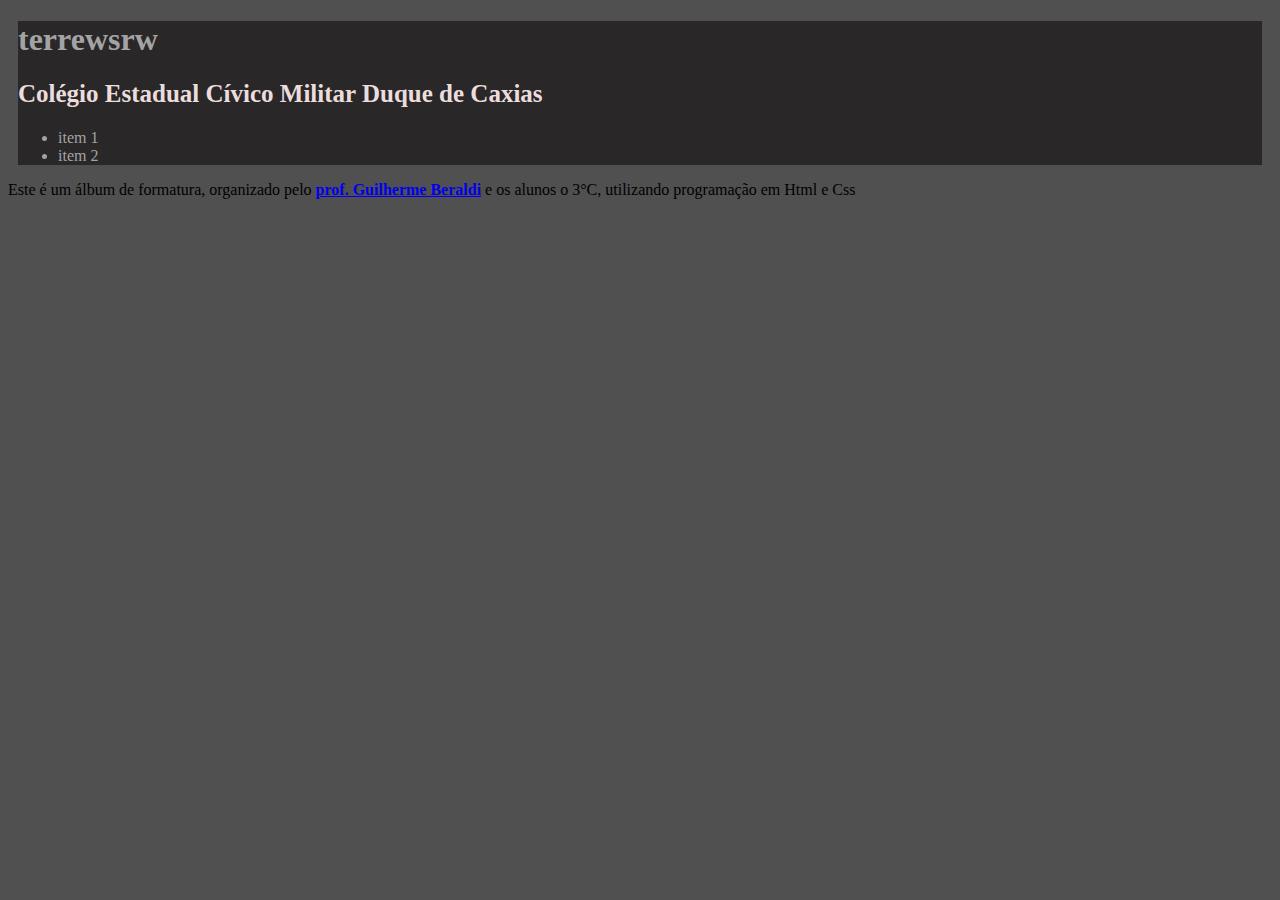
==== index.html @ a4564e7e "qwe" ====
<!DOCTYPE html>
<html lang="en">
<head>
    <meta charset="UTF-8">
    <meta name="viewport" content="width=device-width, initial-scale=1.0">
    <title>Document</title>
    <link rel="stylesheet" href="style.css">
</head>
<body>
        <header class="cacalho">
            <h1 class="cacalho.titilo">terrewsrw</h1>
            <h2 class="sub">Colégio Estadual Cívico Militar Duque de Caxias</h2>
        <ul>
            <li>item  1</li>
            <li>item 2</li>
        </ul>
        </header>
    <section>
        <p class="introducione">Este é um álbum de formatura, organizado pelo <b><a href="beraldi.html">prof. Guilherme Beraldi</a></b> e os alunos o 3°C, utilizando programação em Html e Css</p>
    </section>
</body>
</html>
---- style.css ----
body{background-color: #505050;}

.cacalho{
    background-color: rgb(41, 39, 39);
    color: rgb(163, 163, 163);
    margin: 10px;
    justify-content: space-around;
    align-items: center;
    width: 10;
    justify-content: center;
}

.sub{
    font-size: 25px;
    color: rgb(235, 221, 221);
}
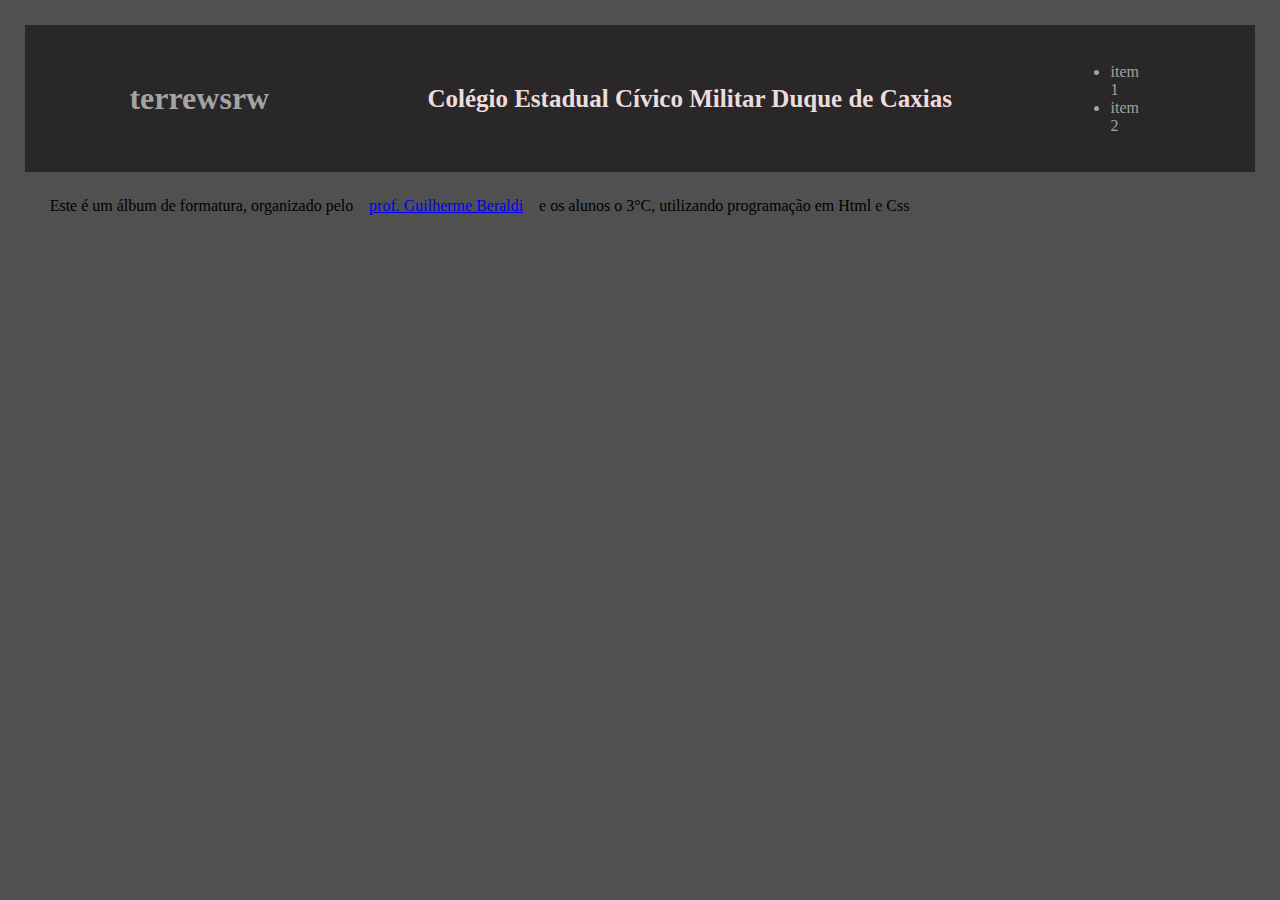
==== commit 9d18ac40: "as" ====
--- a/index.html
+++ b/index.html
@@ -16,7 +16,7 @@
         </ul>
         </header>
     <section>
-        <p class="introducione">Este é um álbum de formatura, organizado pelo <b><a href="beraldi.html">prof. Guilherme Beraldi</a></b> e os alunos o 3°C, utilizando programação em Html e Css</p>
+        <p class="introducione">Este é um álbum de formatura, organizado pelo <a href="beraldi.html">prof. Guilherme Beraldi</a> e os alunos o 3°C, utilizando programação em Html e Css</p>
     </section>
 </body>
 </html>--- a/style.css
+++ b/style.css
@@ -1,13 +1,17 @@
+*{
+    margin: 0%;
+    padding: 1%;
+}
+
 body{background-color: #505050;}
 
 .cacalho{
     background-color: rgb(41, 39, 39);
     color: rgb(163, 163, 163);
-    margin: 10px;
     justify-content: space-around;
     align-items: center;
-    width: 10;
-    justify-content: center;
+    padding: 25px;
+    display: flex;
 }
 
 .sub{
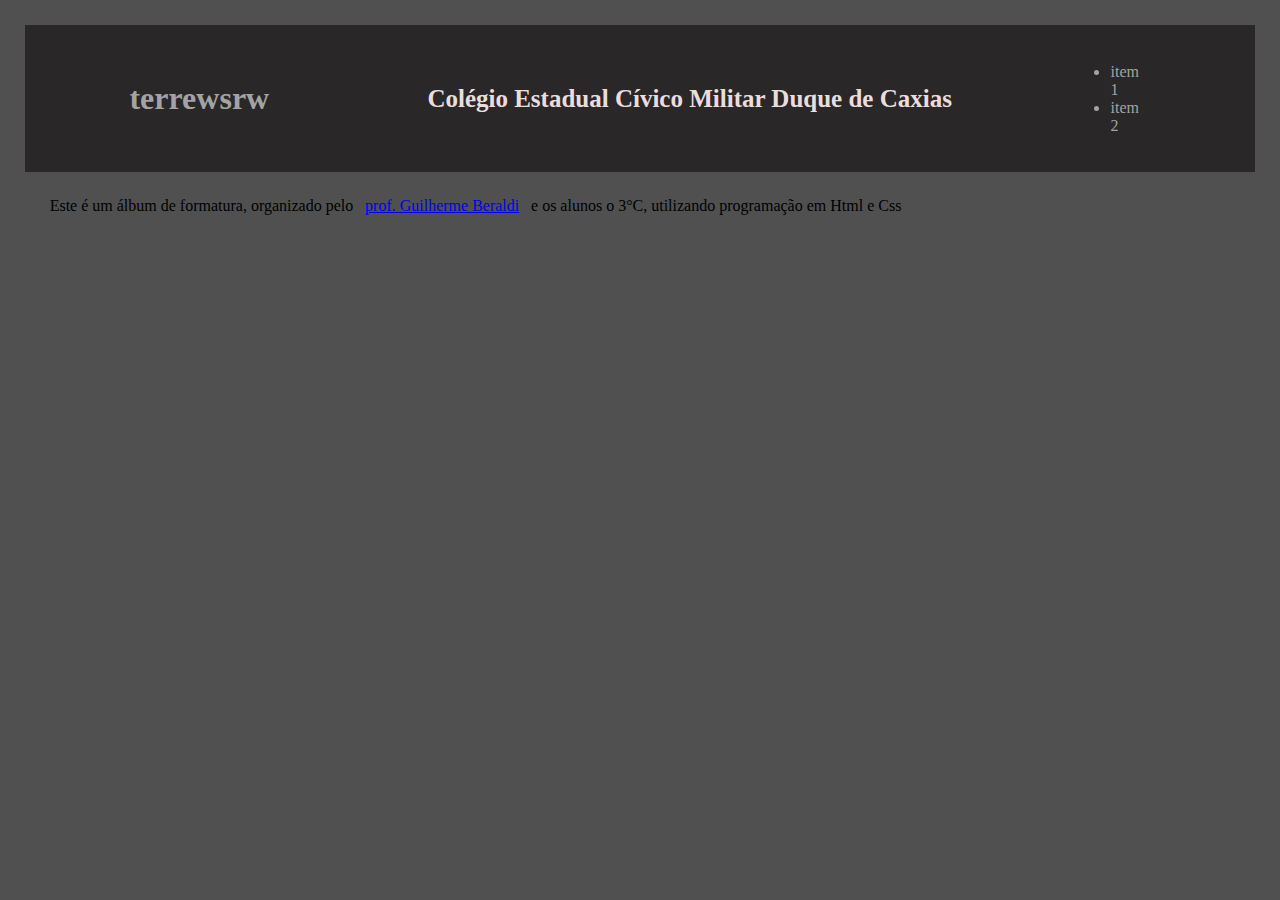
==== commit a3717839: "a" ====
--- a/index.html
+++ b/index.html
@@ -16,7 +16,7 @@
         </ul>
         </header>
     <section>
-        <p class="introducione">Este é um álbum de formatura, organizado pelo <a href="beraldi.html">prof. Guilherme Beraldi</a> e os alunos o 3°C, utilizando programação em Html e Css</p>
+        <p class="introducione">Este é um álbum de formatura, organizado pelo<a href="beraldi.html">prof. Guilherme Beraldi</a>e os alunos o 3°C, utilizando programação em Html e Css</p>
     </section>
 </body>
 </html>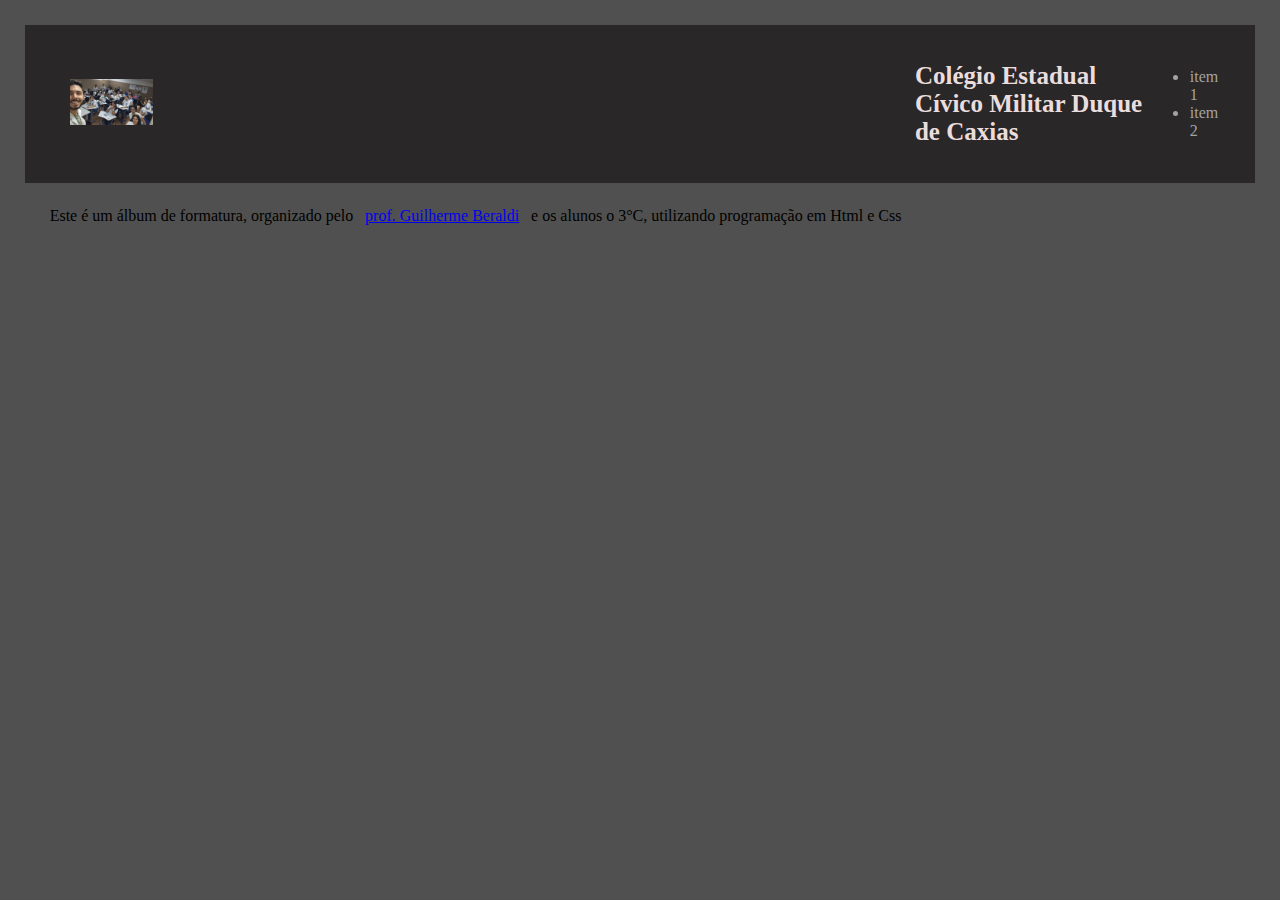
==== commit 4ea4b7d9: "asd" ====
--- a/index.html
+++ b/index.html
@@ -8,7 +8,7 @@
 </head>
 <body>
         <header class="cacalho">
-            <h1 class="cacalho.titilo">terrewsrw</h1>
+            <a href="https://animesonlinecc.to/anime/youkoso-jitsuryoku-shijou-shugi-no-kyoushitsu-e/"><img class="imga_titilo" src="IMG_20240320_073321273.jpg" alt=""></a>
             <h2 class="sub">Colégio Estadual Cívico Militar Duque de Caxias</h2>
         <ul>
             <li>item  1</li>
--- a/style.css
+++ b/style.css
@@ -17,4 +17,8 @@
 .sub{
     font-size: 25px;
     color: rgb(235, 221, 221);
+}
+
+.imga_titilo{
+    width: 10%;
 }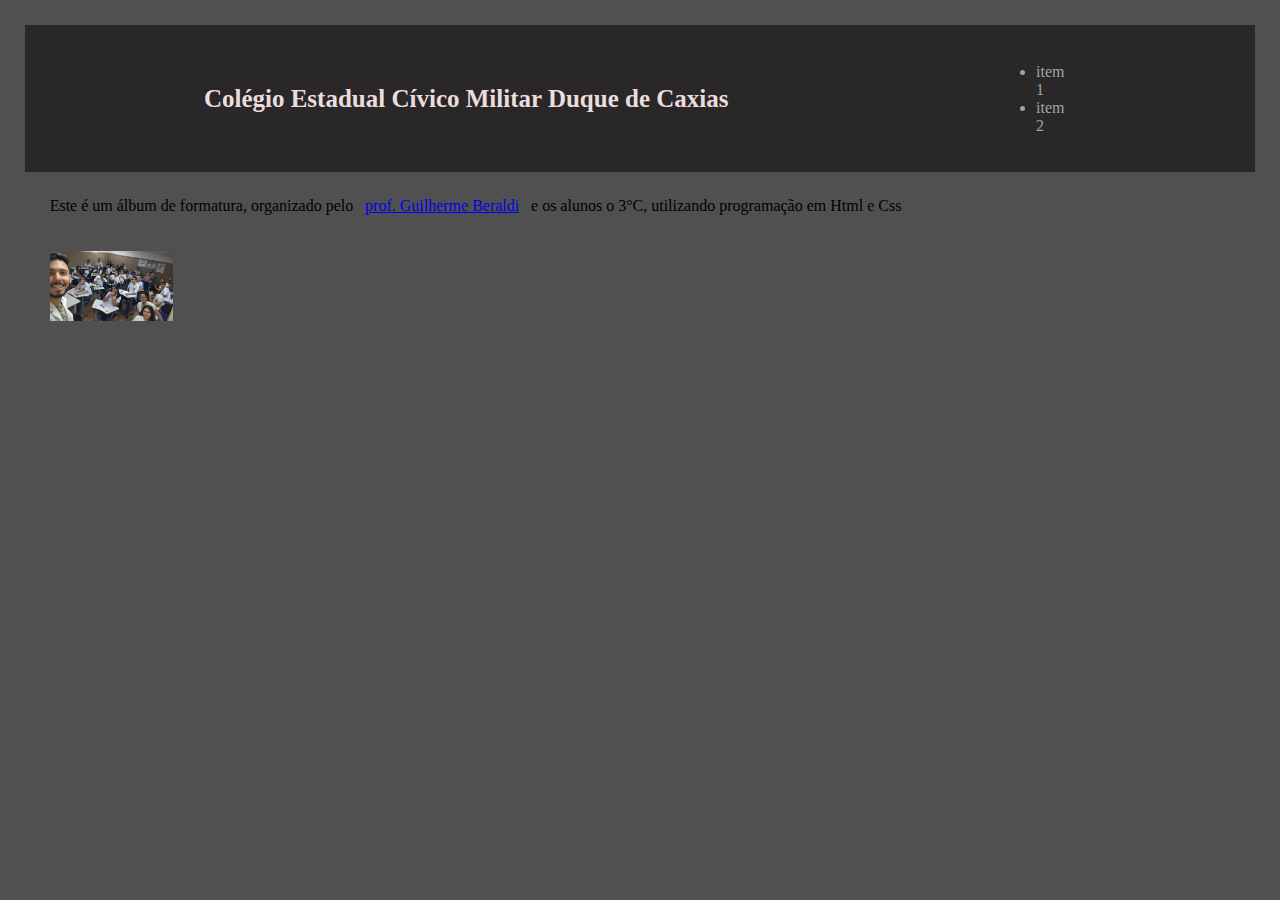
==== commit 534834e8: "asd" ====
--- a/index.html
+++ b/index.html
@@ -8,7 +8,6 @@
 </head>
 <body>
         <header class="cacalho">
-            <a href="https://animesonlinecc.to/anime/youkoso-jitsuryoku-shijou-shugi-no-kyoushitsu-e/"><img class="imga_titilo" src="IMG_20240320_073321273.jpg" alt=""></a>
             <h2 class="sub">Colégio Estadual Cívico Militar Duque de Caxias</h2>
         <ul>
             <li>item  1</li>
@@ -18,5 +17,6 @@
     <section>
         <p class="introducione">Este é um álbum de formatura, organizado pelo<a href="beraldi.html">prof. Guilherme Beraldi</a>e os alunos o 3°C, utilizando programação em Html e Css</p>
     </section>
+    <a href="https://animesonlinecc.to/anime/youkoso-jitsuryoku-shijou-shugi-no-kyoushitsu-e/"><img class="imga_titilo" src="IMG_20240320_073321273.jpg" alt=""></a>
 </body>
 </html>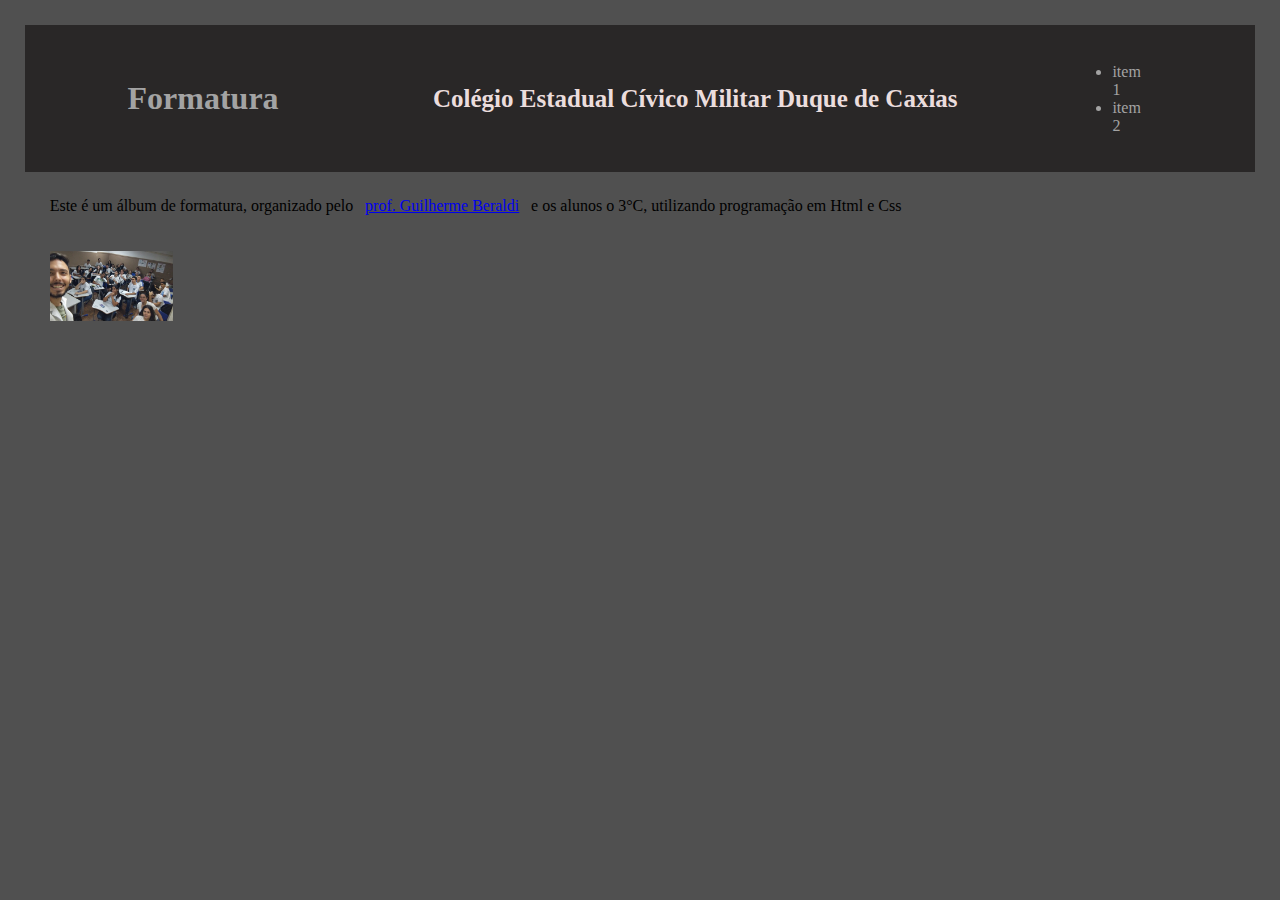
==== commit de527770: "as" ====
--- a/index.html
+++ b/index.html
@@ -8,6 +8,7 @@
 </head>
 <body>
         <header class="cacalho">
+            <h1 class="titulo">Formatura</h1>
             <h2 class="sub">Colégio Estadual Cívico Militar Duque de Caxias</h2>
         <ul>
             <li>item  1</li>
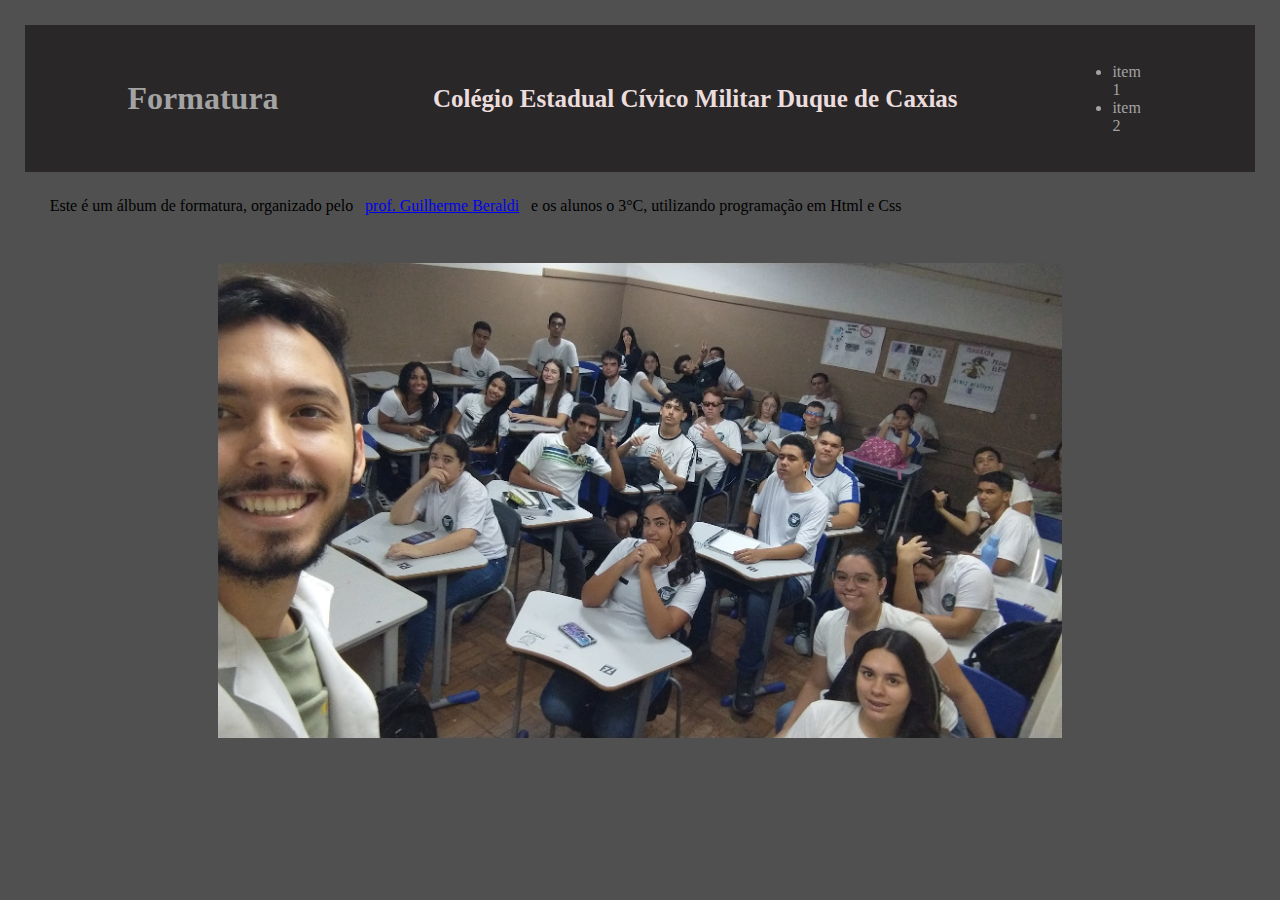
==== commit 62e428c9: "asd" ====
--- a/index.html
+++ b/index.html
@@ -18,6 +18,6 @@
     <section>
         <p class="introducione">Este é um álbum de formatura, organizado pelo<a href="beraldi.html">prof. Guilherme Beraldi</a>e os alunos o 3°C, utilizando programação em Html e Css</p>
     </section>
-    <a href="https://animesonlinecc.to/anime/youkoso-jitsuryoku-shijou-shugi-no-kyoushitsu-e/"><img class="imga_titilo" src="IMG_20240320_073321273.jpg" alt=""></a>
+    <center><a href="https://animesonlinecc.to/anime/youkoso-jitsuryoku-shijou-shugi-no-kyoushitsu-e/"><img class="imga_titilo" src="IMG_20240320_073321273.jpg" alt=""></a></center>
 </body>
 </html>--- a/style.css
+++ b/style.css
@@ -20,5 +20,5 @@
 }
 
 .imga_titilo{
-    width: 10%;
+    width: 70%;
 }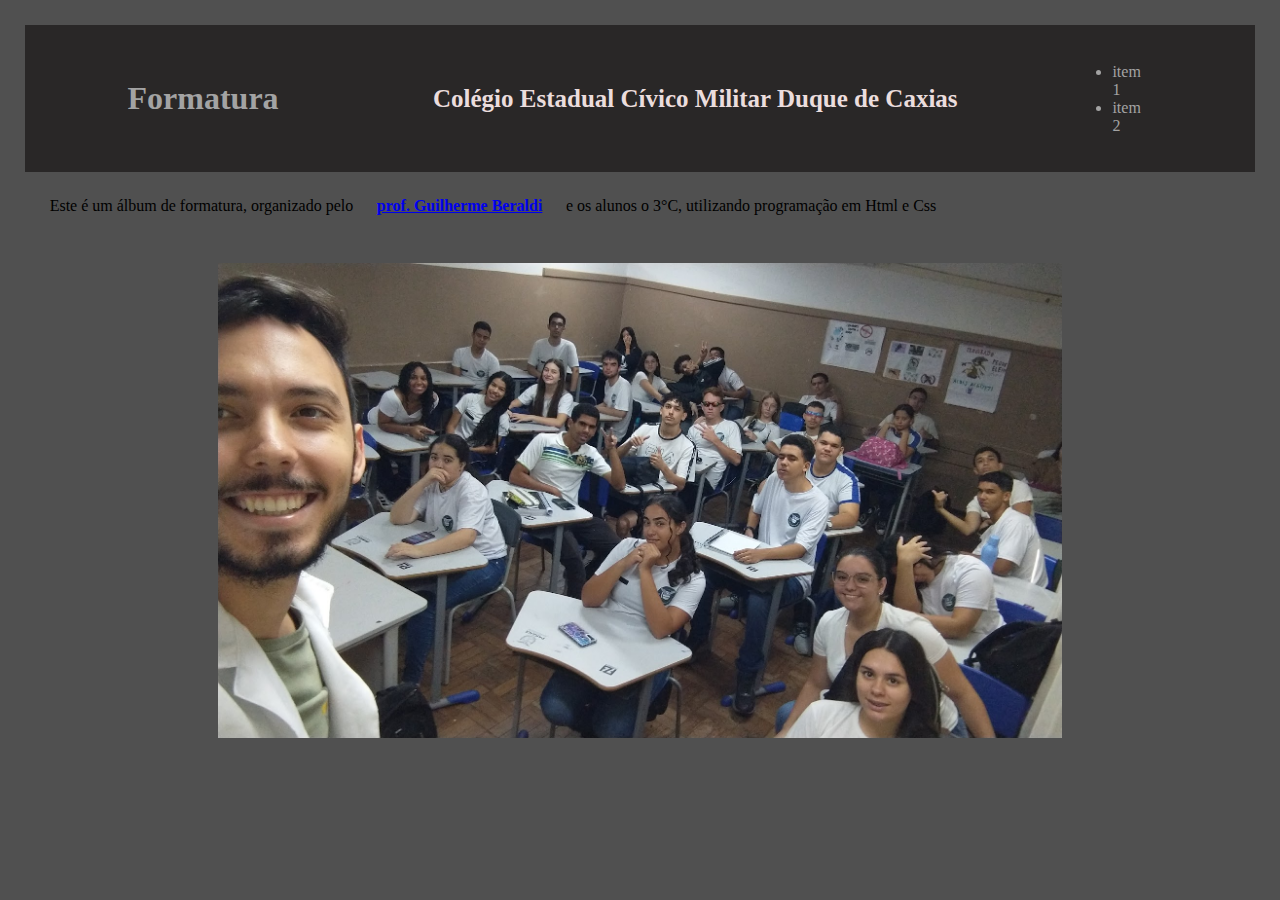
==== commit cf3fc954: "asd" ====
--- a/index.html
+++ b/index.html
@@ -16,7 +16,7 @@
         </ul>
         </header>
     <section>
-        <p class="introducione">Este é um álbum de formatura, organizado pelo<a href="beraldi.html">prof. Guilherme Beraldi</a>e os alunos o 3°C, utilizando programação em Html e Css</p>
+        <p class="introducione">Este é um álbum de formatura, organizado pelo<b><a href="beraldi.html">prof. Guilherme Beraldi</a></b>e os alunos o 3°C, utilizando programação em Html e Css</p>
     </section>
     <center><a href="https://animesonlinecc.to/anime/youkoso-jitsuryoku-shijou-shugi-no-kyoushitsu-e/"><img class="imga_titilo" src="IMG_20240320_073321273.jpg" alt=""></a></center>
 </body>
